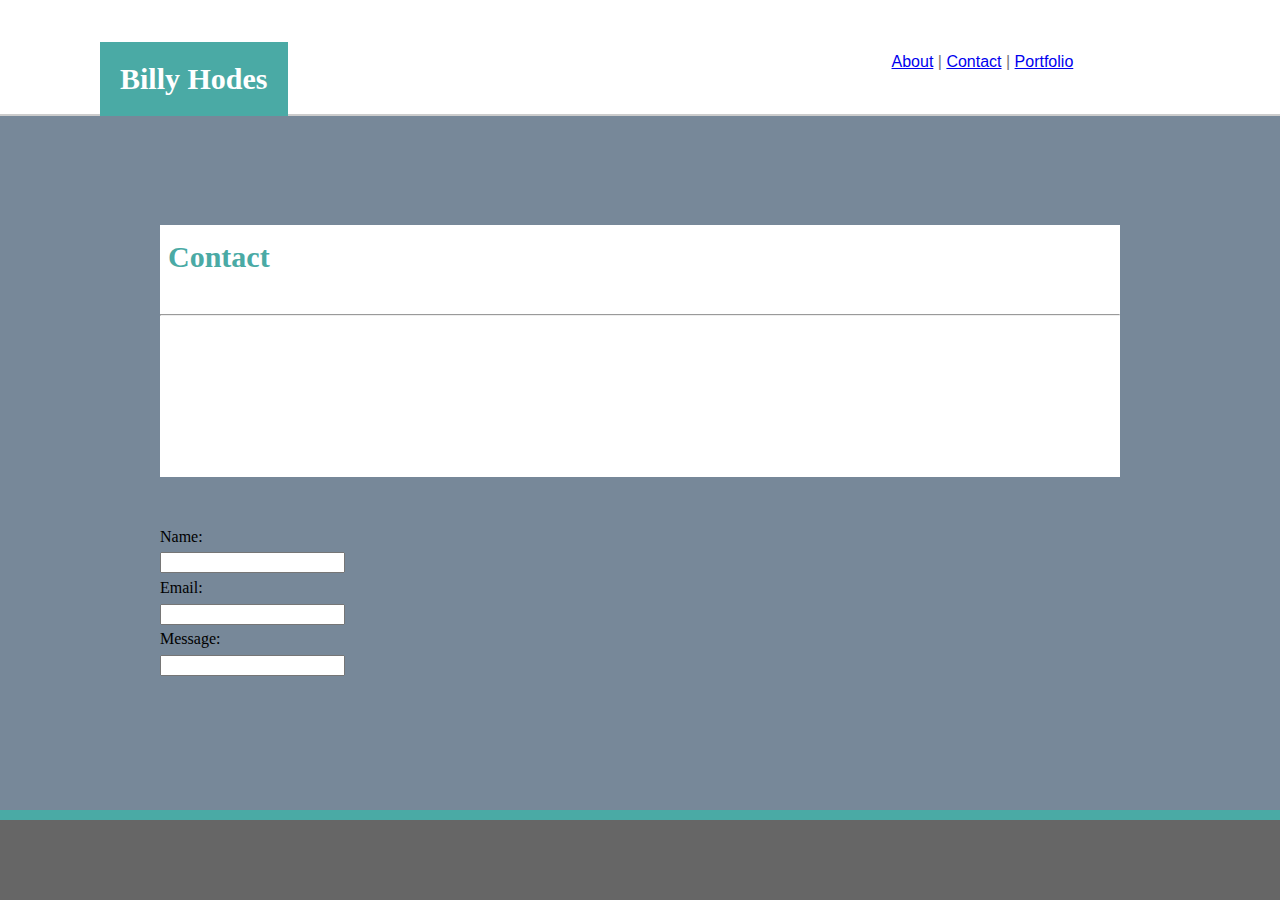
==== contact.html @ 14d2e27f "Portfolio and contact" ====
<!DOCTYPE html>
<html lang="en">
<head>
    <meta charset="UTF-8">
    <meta name="viewport" content="width=device-width, initial-scale=1.0">
    <meta http-equiv="X-UA-Compatible" content="ie=edge">
    <title>contact</title>
    <link rel="stylesheet" href="assets/css/style.css">
</head>
<body>
    <header>
        <h1>Billy Hodes</h1>
        <nav>
            <a class=links href=index.html>About</a> |
        
            <a class=links href=contact.html>Contact</a> |
        
            <a class=links href=portfolio.html>Portfolio</a> 
        </nav>
    </header>
    <div id=contacts>
        <h2>Contact</h2> <hr>
        <form>
            Name: <br>
            <input type="text" name="name"><br>
            Email: <br>
            <input type="text" name="email"><br>
            Message: <br>
            <input type="text" name="message">
        </form>
    </div>
    <footer>
        <br><br>
    </footer>
</body>
---- assets/css/style.css ----
body {
    background-color:lightslategray;
    margin-bottom: 200px; 
}
header {
    background-color :white;
    width: 100%;
    border-bottom: 2px solid #cccccc;
    position: absolute;
    top: 0px;
    right: 0px;

}
h1 {
    background-color: #4aaaa5;
    font-family: 'Georgia', Times, serif;
    padding: 20px;
    color: white;
    position: relative;
    left: 100px;
    display: inline-block;
    top: 22px;
    font-size: 30px
}
h2 {
    color: #4aaaa5;
    padding: 8px;
    font-size: 30px
}

nav {
    font-family: Arial, Helvetica, sans-serif;
    color: #777777;
    position:relative;
    left: 700px;
    display: inline-block;
}
#content {
    background-color: white;
    border-style: solid 2px grey;
    width: 960px;
    margin-left: auto;
    margin-right: auto;
    line-height: 1.6;
    position:relative;
    top: 100px
}
img {
    float:left;
    padding: 20px;
    width: 200px;
}
p {
    padding: 20px;
}
footer {
    background-color: #666666;
    border-top: solid 10px #4aaaa5;
    height: 80px;
    position: fixed;
    left: 0;
    bottom: 0;
    width: 100%;
}
form {
    position: relative;
    top: 200px;
    text-align: left;
}
#contacts {
    background-color:white;
    border-style: solid 2px grey;
    width: 960px;
    margin-left: auto;
    margin-right: auto;
    line-height: 1.6;
    position:relative;
    top: 200px
}
.pics {
    width:150px;
    height:150px
}
#projects {
    background-color: white;
    border-style: solid 2px grey;
    width: 960px;
    margin-left: auto;
    margin-right: auto;
    line-height: 1.6;
    position:relative;
    top: 200px
}
section {
    background-color:white;
    border-style: solid 2px grey;
    width: 960px;
    margin-left: auto;
    margin-right: auto;
    position:relative;
    top: 200px
}
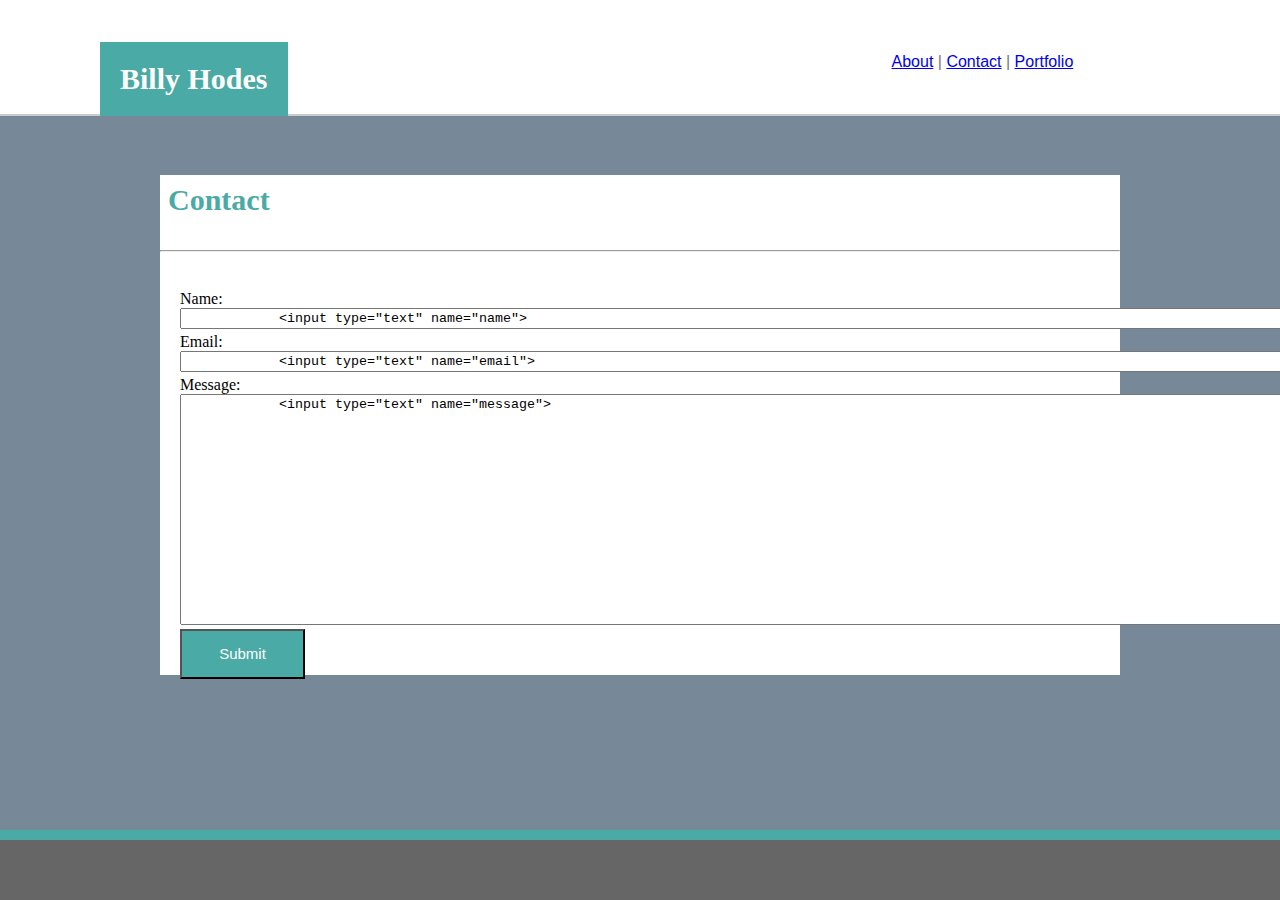
==== commit 7864c57d: "styling" ====
--- a/contact.html
+++ b/contact.html
@@ -18,17 +18,25 @@
             <a class=links href=portfolio.html>Portfolio</a> 
         </nav>
     </header>
-    <div id=contacts>
+    <section>
         <h2>Contact</h2> <hr>
         <form>
             Name: <br>
-            <input type="text" name="name"><br>
+            <textarea rows="1" cols="150">
+            <input type="text" name="name">
+            </textarea><br>
             Email: <br>
-            <input type="text" name="email"><br>
+            <textarea rows="1" cols="150">
+            <input type="text" name="email">
+            </textarea><br>
             Message: <br>
+            <textarea rows="15" cols="150">
             <input type="text" name="message">
+            </textarea><br>
+            <input id=submit type="submit" value="Submit">
         </form>
-    </div>
+    </section>
+    <br><br><br><br>
     <footer>
         <br><br>
     </footer>
--- a/assets/css/style.css
+++ b/assets/css/style.css
@@ -52,11 +52,12 @@
 }
 p {
     padding: 20px;
+    font-family: Arial, Helvetica, sans-serif
 }
 footer {
     background-color: #666666;
     border-top: solid 10px #4aaaa5;
-    height: 80px;
+    height: 60px;
     position: fixed;
     left: 0;
     bottom: 0;
@@ -64,39 +65,51 @@
 }
 form {
     position: relative;
-    top: 200px;
+    top: 30px;
     text-align: left;
+    padding-left: 20px;
 }
-#contacts {
-    background-color:white;
-    border-style: solid 2px grey;
+.pics {
+    width:200px;
+    height:200px
+}
+.projects {
+    background-color: white;
+    border-style: solid 1px grey;
     width: 960px;
     margin-left: auto;
     margin-right: auto;
     line-height: 1.6;
     position:relative;
-    top: 200px
-}
-.pics {
-    width:150px;
-    height:150px
-}
-#projects {
-    background-color: white;
-    border-style: solid 2px grey;
-    width: 960px;
-    margin-left: auto;
-    margin-right: auto;
-    line-height: 1.6;
-    position:relative;
-    top: 200px
+    top: 200px;
+    height: 600px
 }
 section {
     background-color:white;
-    border-style: solid 2px grey;
+    border-style: solid 1px grey;
     width: 960px;
     margin-left: auto;
     margin-right: auto;
     position:relative;
-    top: 200px
-}+    top: 150px;
+    bottom:400px;
+    height:500px
+    
+}
+input[type=submit] {
+    background-color: #4aaaa5;
+    font-family: Arial, Helvetica, sans-serif;
+    color:white;
+    width: 125px;
+    height: 50px;
+    font-size: 15px
+
+}
+.text-block {
+    position: absolute;
+    bottom: 20px;
+    background-color:#4aaaa5;
+    color: white;
+    padding-left: 20px;
+    padding-right: 20px;
+}
